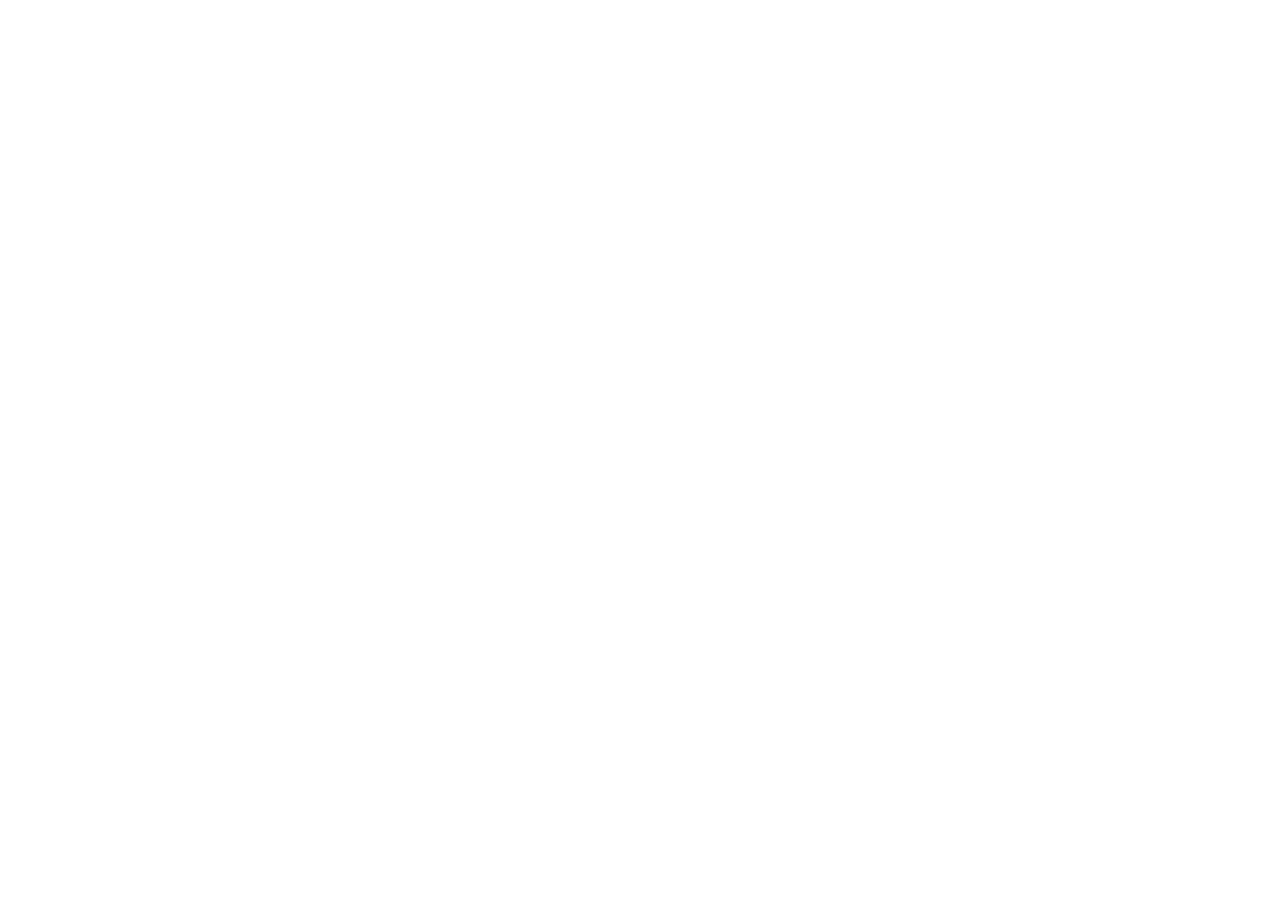
==== index.html @ cc88ad30 "fix m later" ====
<!DOCTYPE html>
<html>
<head>
    <meta charset="utf-8">
    <meta http-equiv="X-UA-Compatible" content="IE=edge">
    <meta name="viewport" content="width=device-width, initial-scale=1.0">

    <title>NPKSM</title>

    <meta property="og:image" content="favicon.ico">

    <link rel="stylesheet" href="https://d1azc1qln24ryf.cloudfront.net/114779/Socicon/style-cf.css?u8vidh">
    <link rel="stylesheet" href="/css/main.css">

    <script src="https://ajax.googleapis.com/ajax/libs/jquery/3.1.0/jquery.min.js"></script>
    <script src="/js/imgur.js"></script>
    <script src="/js/post.js"></script>

</head>

<body id="page-index">
    <div id="nav" class="wide">
        <a href="/about"></a>
        <a href="/archive"></a>
    </div>

    <section id="posts" class="fill"></section>
    <div id="content"></div>
</body>

</html>
---- css/main.css ----
@import url('https://fonts.googleapis.com/css?family=IBM+Plex+Mono:100,100i,200,200i,300,300i,400,400i,500,500i,600,600i,700,700i&display=swap');
@import url('https://fonts.googleapis.com/css?family=IBM+Plex+Sans:100,100i,200,200i,300,300i,400,400i,500,500i,600,600i,700,700i&display=swap');

/*
font-family: 'IBM Plex Mono', monospace;
font-family: 'IBM Plex Sans', sans-serif;
*/

* {
	margin: 0;
	padding: 0;
	position: relative;
}

body {
	font-family: 'IBM Plex Sans', sans-serif;
	background-color: white;
	/* rgb(255, 250, 245);*/
	color: black;
	/* rgb(0, 100, 255);*/
	font-size: 16px;
	line-height: 32px;
	text-align: justify;
	/*padding: 0px 60px;*/
}

a,
a:active,
a:visited {
	color: inherit;
	text-decoration: none;
}

ul {
	list-style: none;
}

hr {
	opacity: 0.2;
}


.wide {
	max-width: 1400px !important;
}

.fill {
	max-width: 100% !important;
	padding: 0;
}

section {
	max-width: 800px;
	margin: 0 auto;
	box-sizing: border-box;
	padding: 0px 20px;
}

#header,
#footer {
	height: 300px;
	display: flex;
	justify-content: center;
	align-items: center;
	margin: auto;
}

#footer {
	height: 200px;
	font-size: 12px;
}

#comments {
	margin-top: 50px;
}

#nav {
	font-family: 'IBM Plex Mono', monospace;
	text-transform: uppercase;
	display: flex;
	align-items: center;
	justify-content: flex-end;
	font-size: 14px;
	line-height: 14px;
	margin: auto;
	padding: 20px;
}

	#nav a {
		margin-left: 20px;
	}

		#nav a:hover {
			color: rgb(158, 55, 255)
		}

#ico {
	width: 64px;
	height: 64px;
}

#page-post #ico {
	width: 16px;
	height: 16px;
}

#page-post #header {
	height: 48px;
}

/* Post Related */

#posts {
	column-width: 200px;
	column-gap: 0;
	margin-bottom: 100px;
	column-count: 10;
	column-fill: balance;
}

#archive {
	display: grid;
	grid-template-columns: repeat(auto-fit, minmax(75px, 1fr));
	margin-bottom: 100px;
}

.post {
	break-inside: avoid;
	position: relative;
	width: 100%;
	display: inline-block;
}

.postid {
	font-size: 8pt;
	line-height: 1;
	padding: 8px;
	display: inline-block;
	position: absolute;
	background-color: white;
	z-index: 1;
	opacity: 0;
	width: 100%;
	height: 100%;
	box-sizing: border-box;
}

.post:hover .postid {
	opacity: 1;
}

#posts .post img {
	filter: grayscale(100%) contrast(0.7) brightness(1.1);
}

#posts .post:hover img {
	filter: none;
}

.thumb {
	z-index: 0;
	width: 100%;
}

.center {
	text-align: center;
}

#postimg {
	max-width: 800px;
	margin: auto;
	text-align: center;
}

	#postimg img {
		display: block;
		width: 100%;
		z-index: 1;
	}

#imgnav {
	z-index: 1;
}

#ii {
	cursor: pointer;
}

#imgolder,
#imgnewer {
	height: 100%;
	width: 50%;
	position: absolute;
	z-index: 2;
	top: 0;
	display: flex;
	align-items: center;
	opacity: 0;
	pointer-events: none;
}

	#imgolder div,
	#imgnewer div {
		display: inline-block;
		color: white;
		font-size: 60px;
		font-weight: 100;
		margin: 20px;
	}

#imgolder {
	right: 0;
	justify-content: flex-end;
}

#imgnewer {
	left: 0;
	justify-content: flex-start;
}

#imgwrap {
	width: 100vw;
	height: 100vh;
	display: flex;
	justify-content: center;
	align-items: center;
}

#wrappedimg img {
	max-width: 100vw;
	max-height: 100vh;
}

#sources {
	position: absolute;
	bottom: 0;
	right: 0;
	padding: 1em;
	box-sizing: border-box;
	z-index: 2;
}

	#sources a {
		display: block;
		float: left;
		font-weight: 700;
		font-size: 12px;
		line-height: 20px;
		width: 20px;
		height: 20px;
		text-align: center;
		margin-left: 4px;
		text-transform: uppercase;
		color: black;
		background-color: white;
	}

		#sources a:hover {
			color: rgb(158, 55, 255)
		}

.title {
	font-family: 'IBM Plex Sans', sans-serif;
	font-size: 28px;
	line-height: 1.5em;
	text-align: center;
	margin-bottom: 2em;
	font-style: italic;
	font-weight: 400;
}

.text {
	margin: auto;
	margin-bottom: 100px;
}

	.text p {
		margin-bottom: 2em;
	}

	.text a {
		color: rgb(158, 55, 255);
		/*border-bottom: 1px solid black;*/
	}

		.text a:hover {
			opacity: 0.9;
		}

	.text ul {
		font-size: 10pt;
		font-family: 'IBM Plex Mono', monospace;
	}

	.text li::after {
		line-height: 1em;
		content: "·";
		display: block;
		width: 100%;
	}

	.text li:last-child:after {
		content: "";
	}

.btn {
	display: flex;
	justify-content: center;
	align-items: center;
	padding: 1em 0em;
}

	.btn a {
		font-family: 'IBM Plex Mono', monospace;
		color: black;
		padding: 1em 3em;
		text-transform: uppercase;
		border: solid 2px black;
	}
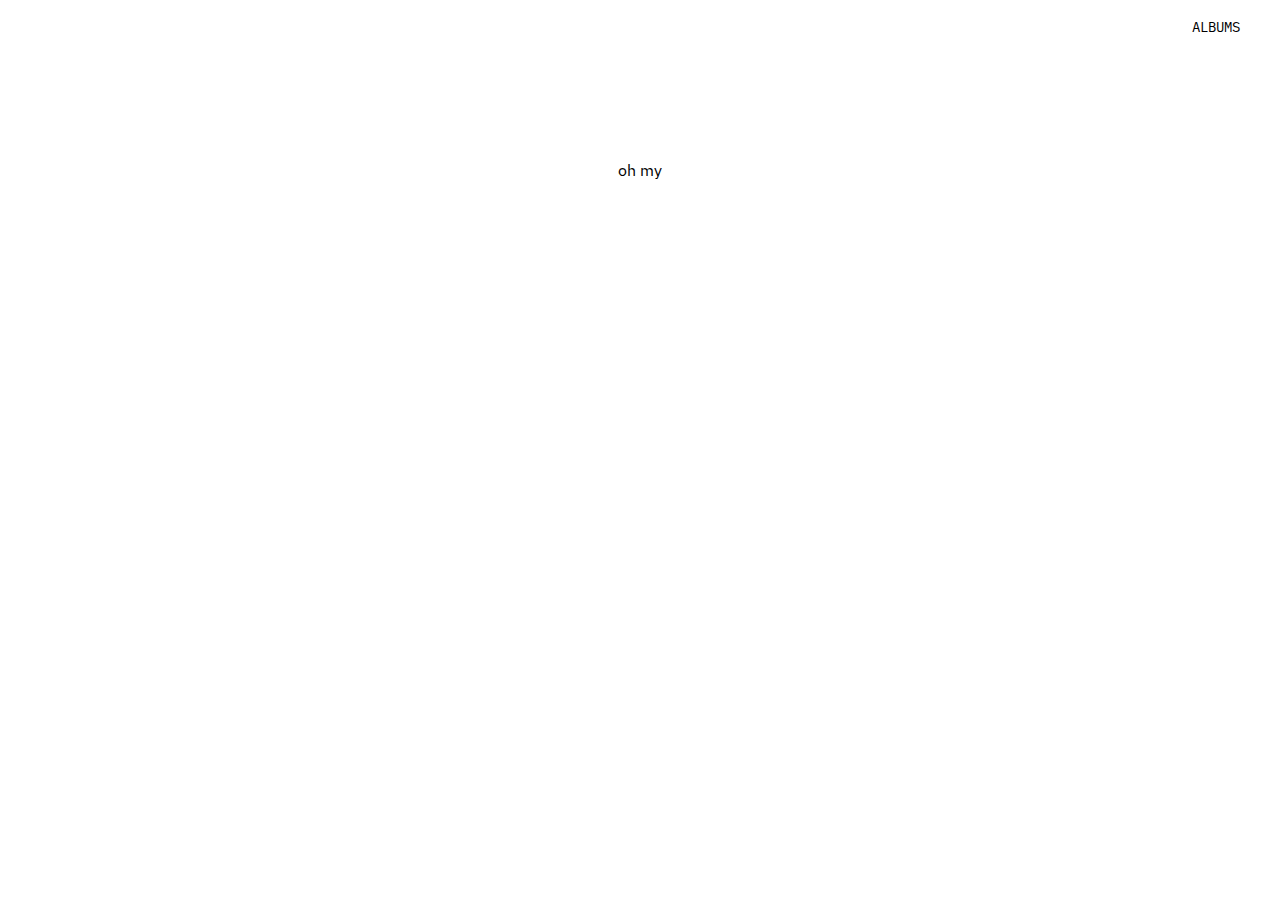
==== commit 2cc94a08: "trying to add a new page for albums" ====
--- a/index.html
+++ b/index.html
@@ -20,7 +20,7 @@
 
 <body id="page-index">
     <div id="nav" class="wide">
-        <a href="/about"></a>
+        <a href="/albums">albums</a>
         <a href="/archive"></a>
     </div>
 
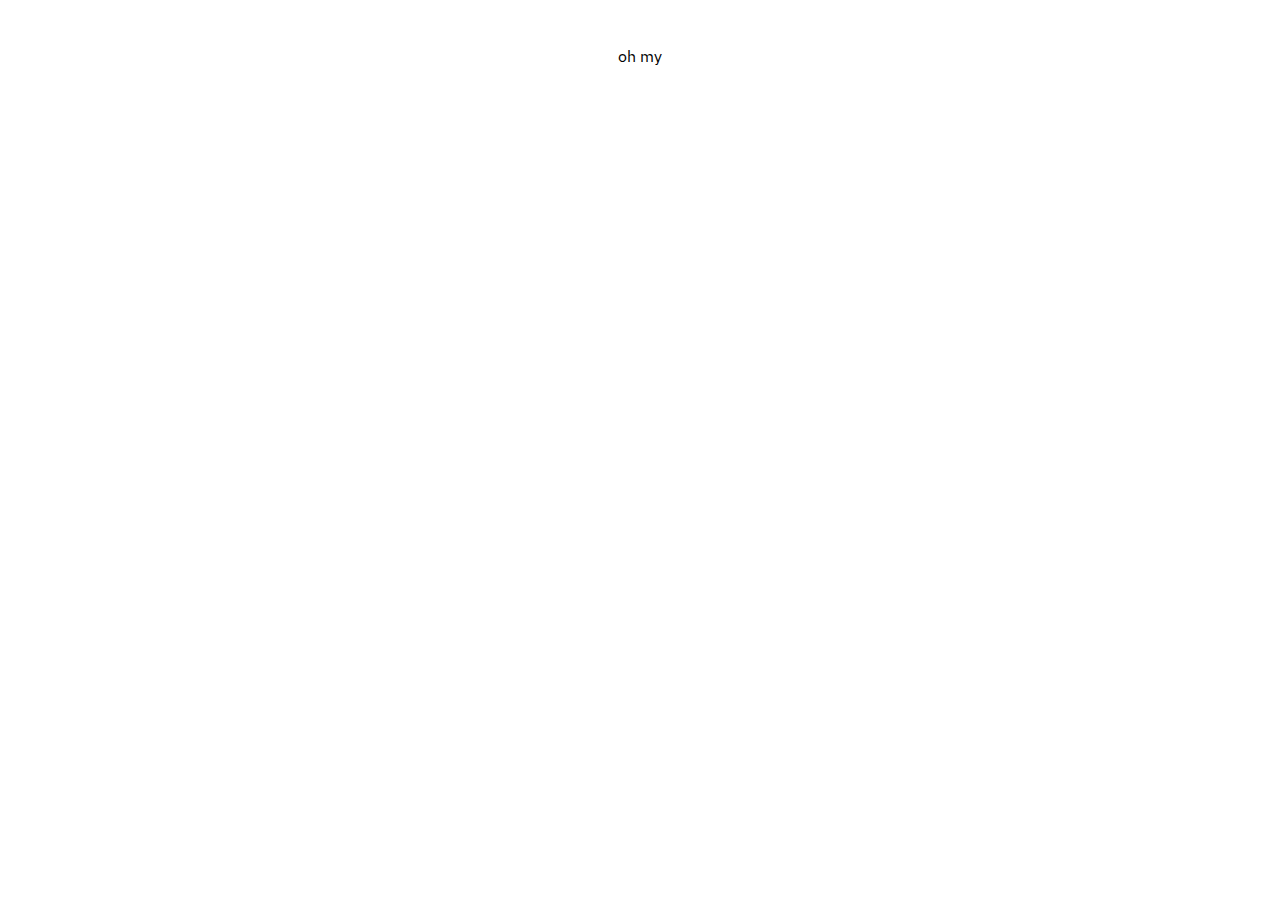
==== commit ce7aee3a: "unlinking nav" ====
--- a/index.html
+++ b/index.html
@@ -20,12 +20,12 @@
 
 <body id="page-index">
     <div id="nav" class="wide">
-        <a href="/albums">albums</a>
+        <!-- <a href="/albums">albums</a> -->
         <a href="/archive"></a>
     </div>
-
+    <div id="content"></div>
     <section id="posts" class="fill"></section>
-    <div id="content"></div>
+    
 </body>
 
 </html>
--- a/css/main.css
+++ b/css/main.css
@@ -116,6 +116,11 @@
 	margin-bottom: 100px;
 	column-count: 10;
 	column-fill: balance;
+}
+
+#albums{
+	column-width: 200px;
+	column-gap: 0;
 }
 
 #archive {
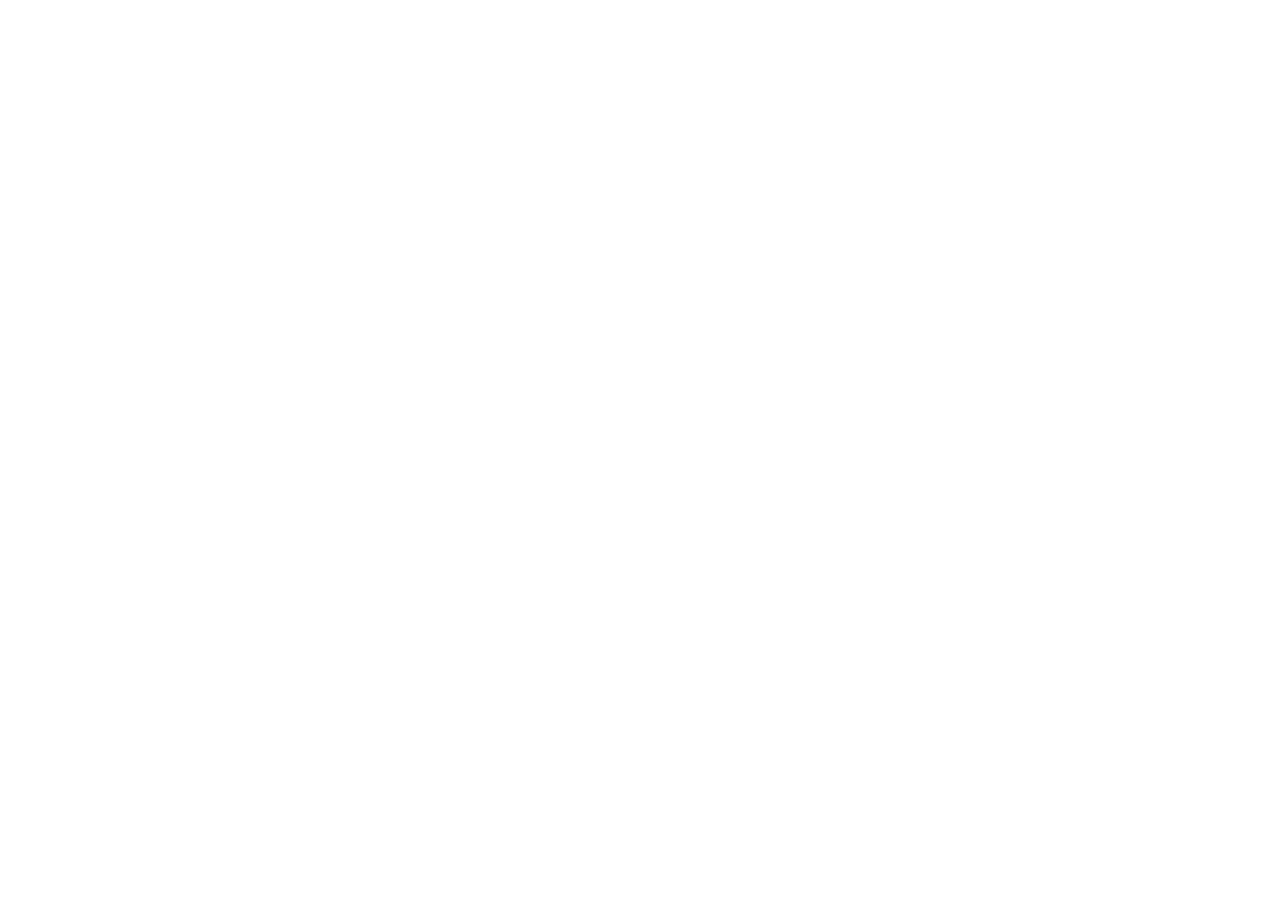
==== commit 2b7cd06e: "added html elements, added css, typos" ====
--- a/index.html
+++ b/index.html
@@ -19,11 +19,18 @@
 </head>
 
 <body id="page-index">
+
     <div id="nav" class="wide">
         <!-- <a href="/albums">albums</a> -->
         <a href="/archive"></a>
     </div>
-    <div id="content"></div>
+
+    <div id ="myModal" class="modal">
+        <span class="close">&times;</span>
+        <img class="modal-content">
+        <div id="caption"></id>
+    </div>
+
     <section id="posts" class="fill"></section>
     
 </body>
--- a/css/main.css
+++ b/css/main.css
@@ -1,27 +1,23 @@
-@import url('https://fonts.googleapis.com/css?family=IBM+Plex+Mono:100,100i,200,200i,300,300i,400,400i,500,500i,600,600i,700,700i&display=swap');
-@import url('https://fonts.googleapis.com/css?family=IBM+Plex+Sans:100,100i,200,200i,300,300i,400,400i,500,500i,600,600i,700,700i&display=swap');
-
-/*
-font-family: 'IBM Plex Mono', monospace;
-font-family: 'IBM Plex Sans', sans-serif;
-*/
-
-* {
-	margin: 0;
-	padding: 0;
-	position: relative;
-}
-
-body {
-	font-family: 'IBM Plex Sans', sans-serif;
+@import url('https://fonts.googleapis.com/css?family=Catamaran:100&display=swap');
+
+@keyframes zoom {
+  from {transform:scale(0)}
+  to {transform:scale(1)}
+}
+
+@media only screen and (max-width: 700px){
+  .modal-content {
+    width: 100%;
+  }
+}
+
+body{
+	font-family: 'Catamaran', sans-serif;
 	background-color: white;
-	/* rgb(255, 250, 245);*/
-	color: black;
-	/* rgb(0, 100, 255);*/
+	color; black;
 	font-size: 16px;
 	line-height: 32px;
 	text-align: justify;
-	/*padding: 0px 60px;*/
 }
 
 a,
@@ -31,29 +27,102 @@
 	text-decoration: none;
 }
 
-ul {
-	list-style: none;
-}
-
-hr {
-	opacity: 0.2;
-}
-
-
-.wide {
-	max-width: 1400px !important;
-}
-
-.fill {
-	max-width: 100% !important;
-	padding: 0;
-}
-
 section {
 	max-width: 800px;
 	margin: 0 auto;
 	box-sizing: border-box;
 	padding: 0px 20px;
+}
+
+.center {
+	text-align: center;
+}
+
+.close {
+  position: absolute;
+  top: 15px;
+  right: 35px;
+  color: #f1f1f1;
+  font-size: 40px;
+  font-weight: bold;
+  transition: 0.3s;
+}
+	.close:hover,
+	.close:focus {
+		color: #bbb;
+		text-decoration: none;
+		cursor: pointer;
+	}
+
+.fill {
+	max-width: 100% !important;
+	padding: 0;
+}
+
+.modal {
+  display: none; /* Hidden by default */
+  position: fixed; /* Stay in place */
+  z-index: 1; /* Sit on top */
+  padding-top: 100px; /* Location of the box */
+  left: 0;
+  top: 0;
+  width: 100%; /* Full width */
+  height: 100%; /* Full height */
+  overflow: auto; /* Enable scroll if needed */
+  background-color: rgb(0,0,0); /* Fallback color */
+  background-color: rgba(0,0,0,0.9); /* Black w/ opacity */
+}
+	.modal-content {
+		margin: auto;
+		display: block;
+		width: 80%;
+		max-width: 700px;
+	}
+	.modal-content, #caption {
+		 animation-name: zoom;
+		animation-duration: 0.6s;
+	}
+
+
+.post{
+	break-inside: avoid;
+	position: relative;
+	width: 100%;
+	display: inline-block;
+
+}
+.thumb{
+	z-index:0;
+	width:100%;
+}
+
+.wide {
+	max-width: 1400px !important;
+}
+
+
+#albums{
+	column-width: 200px;
+	column-gap: 0;
+	column-count: 10;
+	column-fill: balance;
+}
+	#albums .post img{
+		filter: grayscale(100%) contrast(0.7) brightness(1.1);
+	}
+	#albums .post:hover img{
+	filter: none;
+}
+
+#caption {
+  margin: auto;
+  display: block;
+  width: 80%;
+  max-width: 700px;
+  text-align: center;
+  color: #ccc;
+  padding: 10px 0;
+  height: 150px;
 }
 
 #header,
@@ -70,45 +139,43 @@
 	font-size: 12px;
 }
 
-#comments {
-	margin-top: 50px;
-}
-
-#nav {
-	font-family: 'IBM Plex Mono', monospace;
+#ico {
+	width: 64px;
+	height: 64px;
+}
+
+#imgnav {
+	z-index: 1;
+}
+
+#imgwrap {
+	width: 100vw;
+	height: 100vh;
+	display: flex;
+	justify-content: center;
+	align-items: center;
+}
+
+#nav{
 	text-transform: uppercase;
 	display: flex;
 	align-items: center;
 	justify-content: flex-end;
-	font-size: 14px;
-	line-height: 14px;
 	margin: auto;
-	padding: 20px;
-}
-
-	#nav a {
-		margin-left: 20px;
-	}
-
-		#nav a:hover {
+	padding: 5px;
+	position: -webkit-sticky; /* Safari */
+		position: sticky;
+		top: 0;
+}
+
+	#nav a{
+		margin-left: 10px;
+		
+	}
+
+	#nav a:hover {
 			color: rgb(158, 55, 255)
 		}
-
-#ico {
-	width: 64px;
-	height: 64px;
-}
-
-#page-post #ico {
-	width: 16px;
-	height: 16px;
-}
-
-#page-post #header {
-	height: 48px;
-}
-
-/* Post Related */
 
 #posts {
 	column-width: 200px;
@@ -117,59 +184,12 @@
 	column-count: 10;
 	column-fill: balance;
 }
-
-#albums{
-	column-width: 200px;
-	column-gap: 0;
-}
-
-#archive {
-	display: grid;
-	grid-template-columns: repeat(auto-fit, minmax(75px, 1fr));
-	margin-bottom: 100px;
-}
-
-.post {
-	break-inside: avoid;
-	position: relative;
-	width: 100%;
-	display: inline-block;
-}
-
-.postid {
-	font-size: 8pt;
-	line-height: 1;
-	padding: 8px;
-	display: inline-block;
-	position: absolute;
-	background-color: white;
-	z-index: 1;
-	opacity: 0;
-	width: 100%;
-	height: 100%;
-	box-sizing: border-box;
-}
-
-.post:hover .postid {
-	opacity: 1;
-}
-
-#posts .post img {
+	#posts .post img {
 	filter: grayscale(100%) contrast(0.7) brightness(1.1);
-}
-
-#posts .post:hover img {
+	}
+	#posts .post:hover img {
 	filter: none;
-}
-
-.thumb {
-	z-index: 0;
-	width: 100%;
-}
-
-.center {
-	text-align: center;
-}
+	}
 
 #postimg {
 	max-width: 800px;
@@ -183,145 +203,7 @@
 		z-index: 1;
 	}
 
-#imgnav {
-	z-index: 1;
-}
-
-#ii {
-	cursor: pointer;
-}
-
-#imgolder,
-#imgnewer {
-	height: 100%;
-	width: 50%;
-	position: absolute;
-	z-index: 2;
-	top: 0;
-	display: flex;
-	align-items: center;
-	opacity: 0;
-	pointer-events: none;
-}
-
-	#imgolder div,
-	#imgnewer div {
-		display: inline-block;
-		color: white;
-		font-size: 60px;
-		font-weight: 100;
-		margin: 20px;
-	}
-
-#imgolder {
-	right: 0;
-	justify-content: flex-end;
-}
-
-#imgnewer {
-	left: 0;
-	justify-content: flex-start;
-}
-
-#imgwrap {
-	width: 100vw;
-	height: 100vh;
-	display: flex;
-	justify-content: center;
-	align-items: center;
-}
-
 #wrappedimg img {
 	max-width: 100vw;
 	max-height: 100vh;
-}
-
-#sources {
-	position: absolute;
-	bottom: 0;
-	right: 0;
-	padding: 1em;
-	box-sizing: border-box;
-	z-index: 2;
-}
-
-	#sources a {
-		display: block;
-		float: left;
-		font-weight: 700;
-		font-size: 12px;
-		line-height: 20px;
-		width: 20px;
-		height: 20px;
-		text-align: center;
-		margin-left: 4px;
-		text-transform: uppercase;
-		color: black;
-		background-color: white;
-	}
-
-		#sources a:hover {
-			color: rgb(158, 55, 255)
-		}
-
-.title {
-	font-family: 'IBM Plex Sans', sans-serif;
-	font-size: 28px;
-	line-height: 1.5em;
-	text-align: center;
-	margin-bottom: 2em;
-	font-style: italic;
-	font-weight: 400;
-}
-
-.text {
-	margin: auto;
-	margin-bottom: 100px;
-}
-
-	.text p {
-		margin-bottom: 2em;
-	}
-
-	.text a {
-		color: rgb(158, 55, 255);
-		/*border-bottom: 1px solid black;*/
-	}
-
-		.text a:hover {
-			opacity: 0.9;
-		}
-
-	.text ul {
-		font-size: 10pt;
-		font-family: 'IBM Plex Mono', monospace;
-	}
-
-	.text li::after {
-		line-height: 1em;
-		content: "·";
-		display: block;
-		width: 100%;
-	}
-
-	.text li:last-child:after {
-		content: "";
-	}
-
-.btn {
-	display: flex;
-	justify-content: center;
-	align-items: center;
-	padding: 1em 0em;
-}
-
-	.btn a {
-		font-family: 'IBM Plex Mono', monospace;
-		color: black;
-		padding: 1em 3em;
-		text-transform: uppercase;
-		border: solid 2px black;
-	}
-
-
-
+}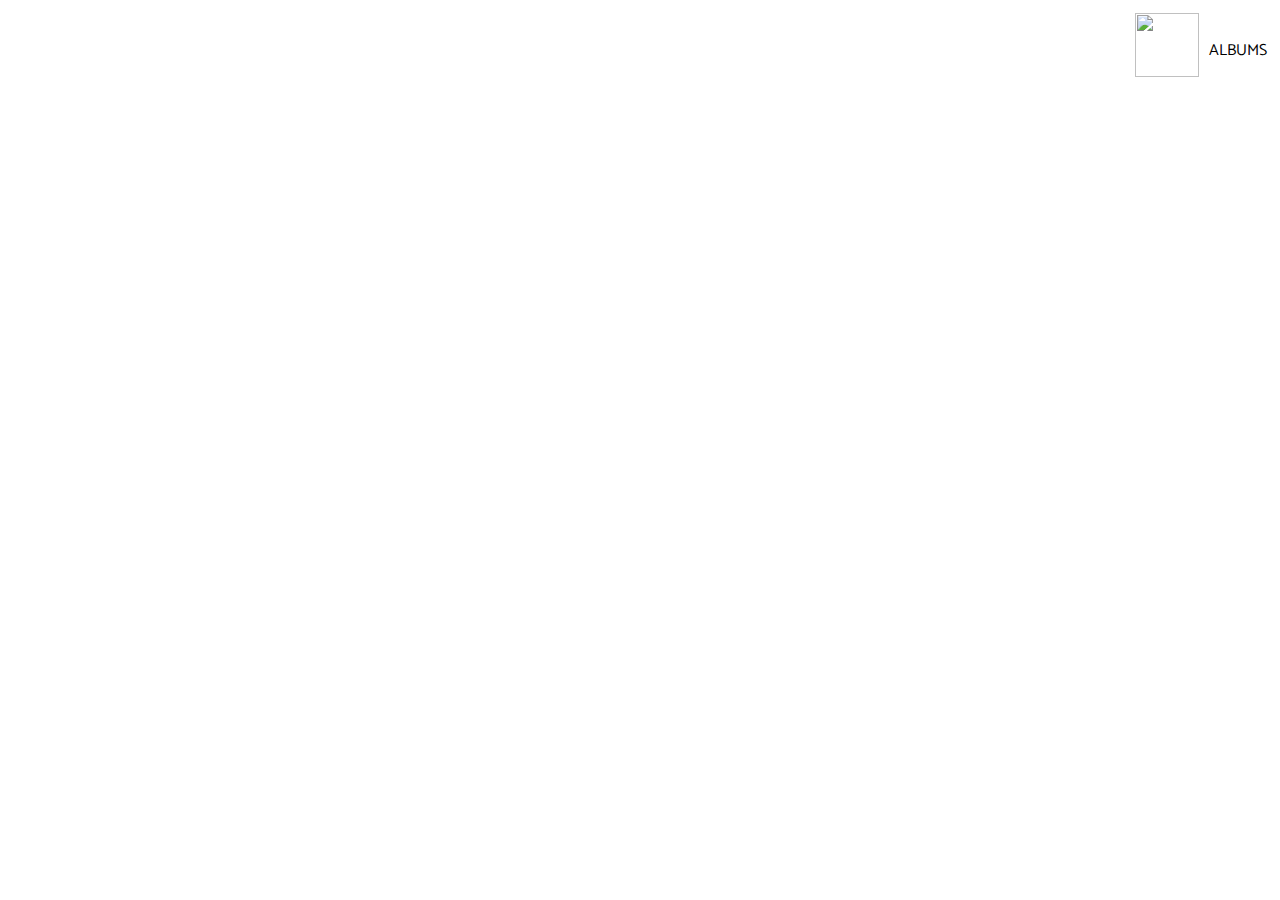
==== commit dec31fed: "working! trying to set album title" ====
--- a/index.html
+++ b/index.html
@@ -14,24 +14,25 @@
 
     <script src="https://ajax.googleapis.com/ajax/libs/jquery/3.1.0/jquery.min.js"></script>
     <script src="/js/imgur.js"></script>
-    <script src="/js/post.js"></script>
-
+    
 </head>
 
 <body id="page-index">
 
-    <div id="nav" class="wide">
-        <!-- <a href="/albums">albums</a> -->
-        <a href="/archive"></a>
+    <div id="nav">
+        <a href="/"><img id="ico" src="favicon.ico"></a>
+        <a href="/albums">albums</a>
     </div>
+
+    <section id="posts" class="fill"></section>
 
     <div id ="myModal" class="modal">
         <span class="close">&times;</span>
-        <img class="modal-content">
+        <img class="modal-content" id="modalImg">
         <div id="caption"></id>
     </div>
 
-    <section id="posts" class="fill"></section>
+    
     
 </body>
 
--- a/css/main.css
+++ b/css/main.css
@@ -88,13 +88,19 @@
 	break-inside: avoid;
 	position: relative;
 	width: 100%;
-	display: inline-block;
-
-}
+	display: grid;
+}
+
+.postid{
+	display:none;
+}
+
 .thumb{
 	z-index:0;
 	width:100%;
 }
+
+
 
 .wide {
 	max-width: 1400px !important;
@@ -203,6 +209,13 @@
 		z-index: 1;
 	}
 
+	#title{
+	position: absolute;
+	top: 50%;
+	left:50%;
+	transform: translate(-50%, -50%);
+}
+
 #wrappedimg img {
 	max-width: 100vw;
 	max-height: 100vh;
